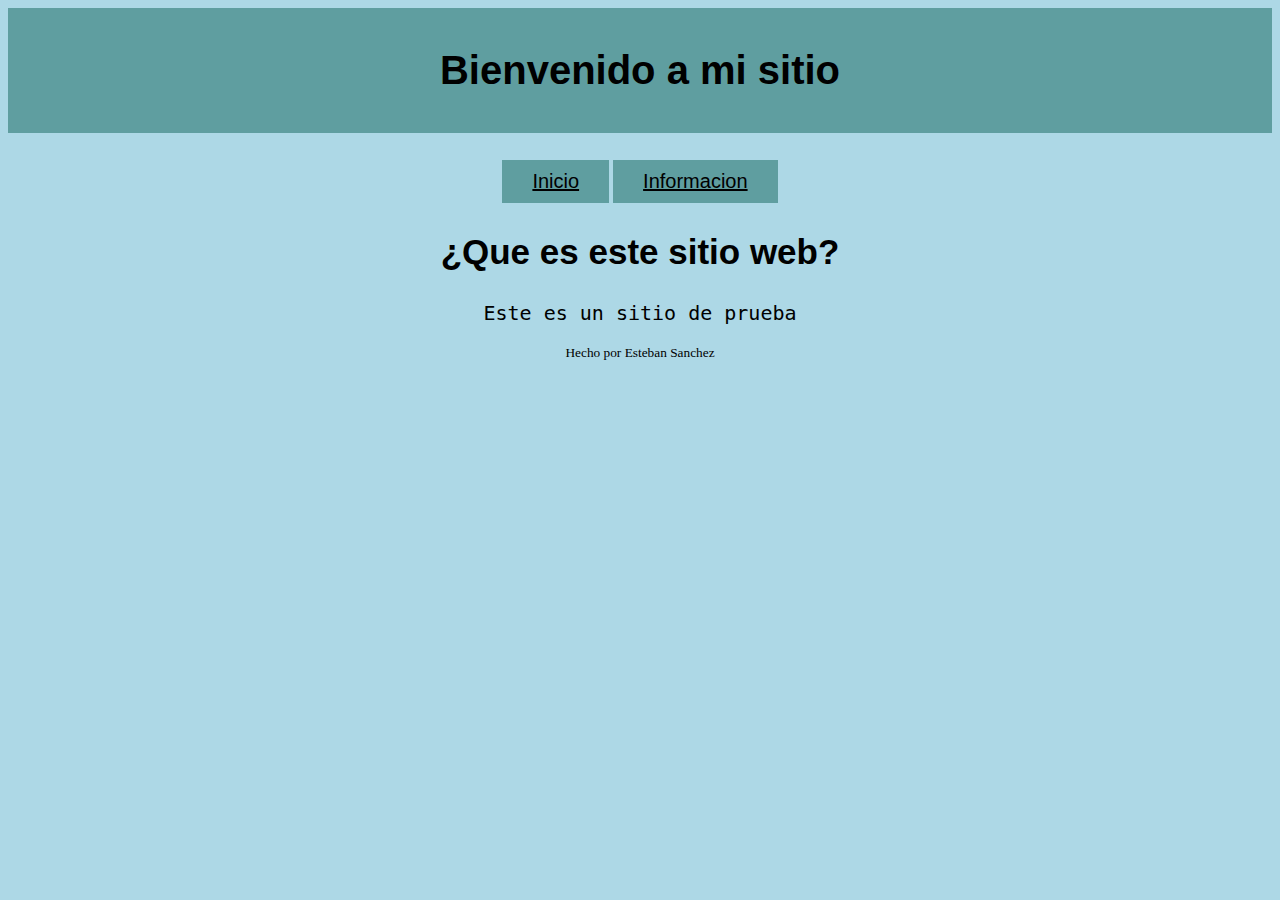
==== html/index.html @ dc1ff324 "agregado pagina web" ====
<html>
    <head>
        <link rel="stylesheet" href="css/css1.css">
        <title>Sitio Web Basico</title>
    </head>
    <body bgcolor="lightblue">
        <center>
        <header>
            <div id = "title">
                <h1>Bienvenido a mi sitio</h1>
            </div>        
        </header>
        
        <nav>
            <div id = "nav">
            <a href="index.html">Inicio</a>
            <a href="info.html">Informacion</a>
            </div>
        </nav>
        <section>
            <article>
                <div id = "text">
                    <h2>¿Que es este sitio web?</h2>
                    <p> Este es un sitio de prueba</p>
                </div>
            </article>
        </section>
        <footer>
            <small>Hecho por Esteban Sanchez</small>
        </footer>
        </center>
    </body>
</html>
---- html/css/css1.css ----
#title h1{
    font-family:sans-serif;
    font-size:40px;
    background-color:cadetblue;
    padding: 40px 50px;

}

#nav a{
    display: inline-block;
    font-family:sans-serif;
    font-size: 20px;
    background-color: cadetblue;
    color:black;
    padding: 10px 30px;
}

#nav :hover{
background-color:rgb(6, 181, 187);
}

#text h2{
    font-size: 35px;
    font-family: 'Lucida Sans', 'Lucida Sans Regular', 'Lucida Grande', 'Lucida Sans Unicode', Geneva, Verdana, sans-serif;
}

#text p{
    font-size: 20px;
    font-family: monospace;
}
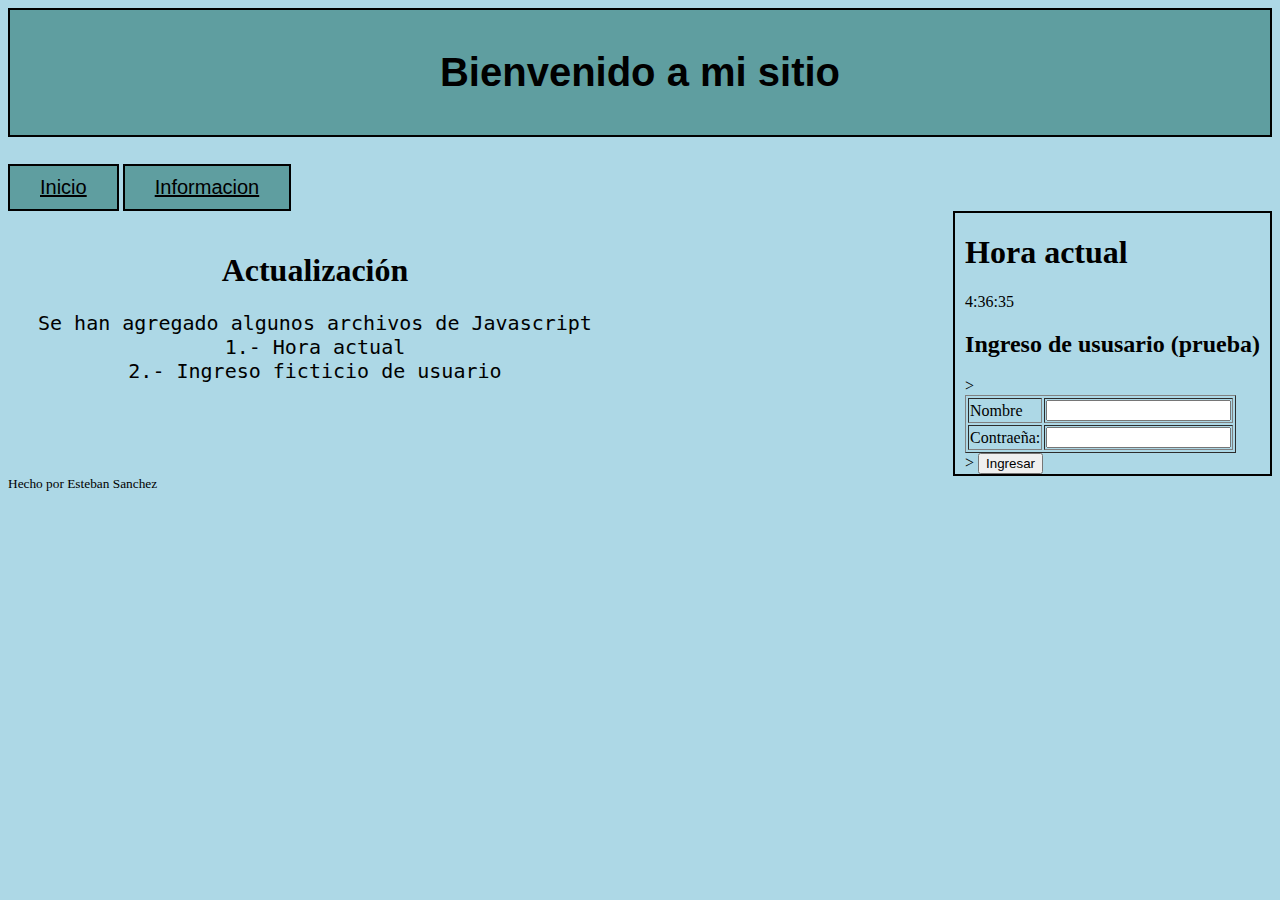
==== commit e0cda707: "Ahora con un par de ejemplos en javascript" ====
--- a/html/index.html
+++ b/html/index.html
@@ -1,33 +1,53 @@
 <html>
     <head>
         <link rel="stylesheet" href="css/css1.css">
+        <script type="text/javascript" src="javascript/ventanas.js"></script>
         <title>Sitio Web Basico</title>
     </head>
     <body bgcolor="lightblue">
+        <header>
         <center>
-        <header>
             <div id = "title">
                 <h1>Bienvenido a mi sitio</h1>
-            </div>        
-        </header>
-        
+            </div>      
+        </center>  
         <nav>
             <div id = "nav">
             <a href="index.html">Inicio</a>
             <a href="info.html">Informacion</a>
             </div>
         </nav>
+        <aside>
+            <div id = "right">
+                <h1>Hora actual</h1>
+                <script src="javascript/hora.js">
+                </script>
+                <h2>Ingreso de ususario (prueba) </h2>>
+                <table border="1">
+                    <tr><td>Nombre</td><td><input type="text" name="user" id=user> <br></td></tr>
+                    <tr><td>Contraeña:</td><td><input type="password" name="pass" id=pass></td></tr>
+                </table>>
+                <button onclick="acceso()">Ingresar</button>
+            </div>
+        </aside>
         <section>
+            <div id = "seccion">
             <article>
+                <center>
                 <div id = "text">
-                    <h2>¿Que es este sitio web?</h2>
-                    <p> Este es un sitio de prueba</p>
+                    <h1>Actualización</h1>
+                    <p>Se han agregado algunos archivos de Javascript <br>
+                    1.- Hora actual <br>
+                    2.- Ingreso ficticio de usuario</p>
                 </div>
+                </center>
             </article>
+            </div>
         </section>
         <footer>
+            <div id = "pie">
             <small>Hecho por Esteban Sanchez</small>
+            </div>
         </footer>
-        </center>
     </body>
 </html>--- a/html/css/css1.css
+++ b/html/css/css1.css
@@ -2,8 +2,8 @@
     font-family:sans-serif;
     font-size:40px;
     background-color:cadetblue;
-    padding: 40px 50px;
-
+    border: 2px solid black;
+    padding: 40px 300px;
 }
 
 #nav a{
@@ -12,6 +12,7 @@
     font-size: 20px;
     background-color: cadetblue;
     color:black;
+    border: 2px solid black;
     padding: 10px 30px;
 }
 
@@ -20,11 +21,26 @@
 }
 
 #text h2{
-    font-size: 35px;
+    font-size: 30px;
     font-family: 'Lucida Sans', 'Lucida Sans Regular', 'Lucida Grande', 'Lucida Sans Unicode', Geneva, Verdana, sans-serif;
 }
 
 #text p{
     font-size: 20px;
     font-family: monospace;
-}+}
+
+#seccion {
+    float: left;
+    padding: 20px 30px;
+}
+
+#right {
+    border: 2px solid black;
+    padding: 0px 10px;
+    float: right; 
+}
+
+#pie{
+    clear: both;
+}
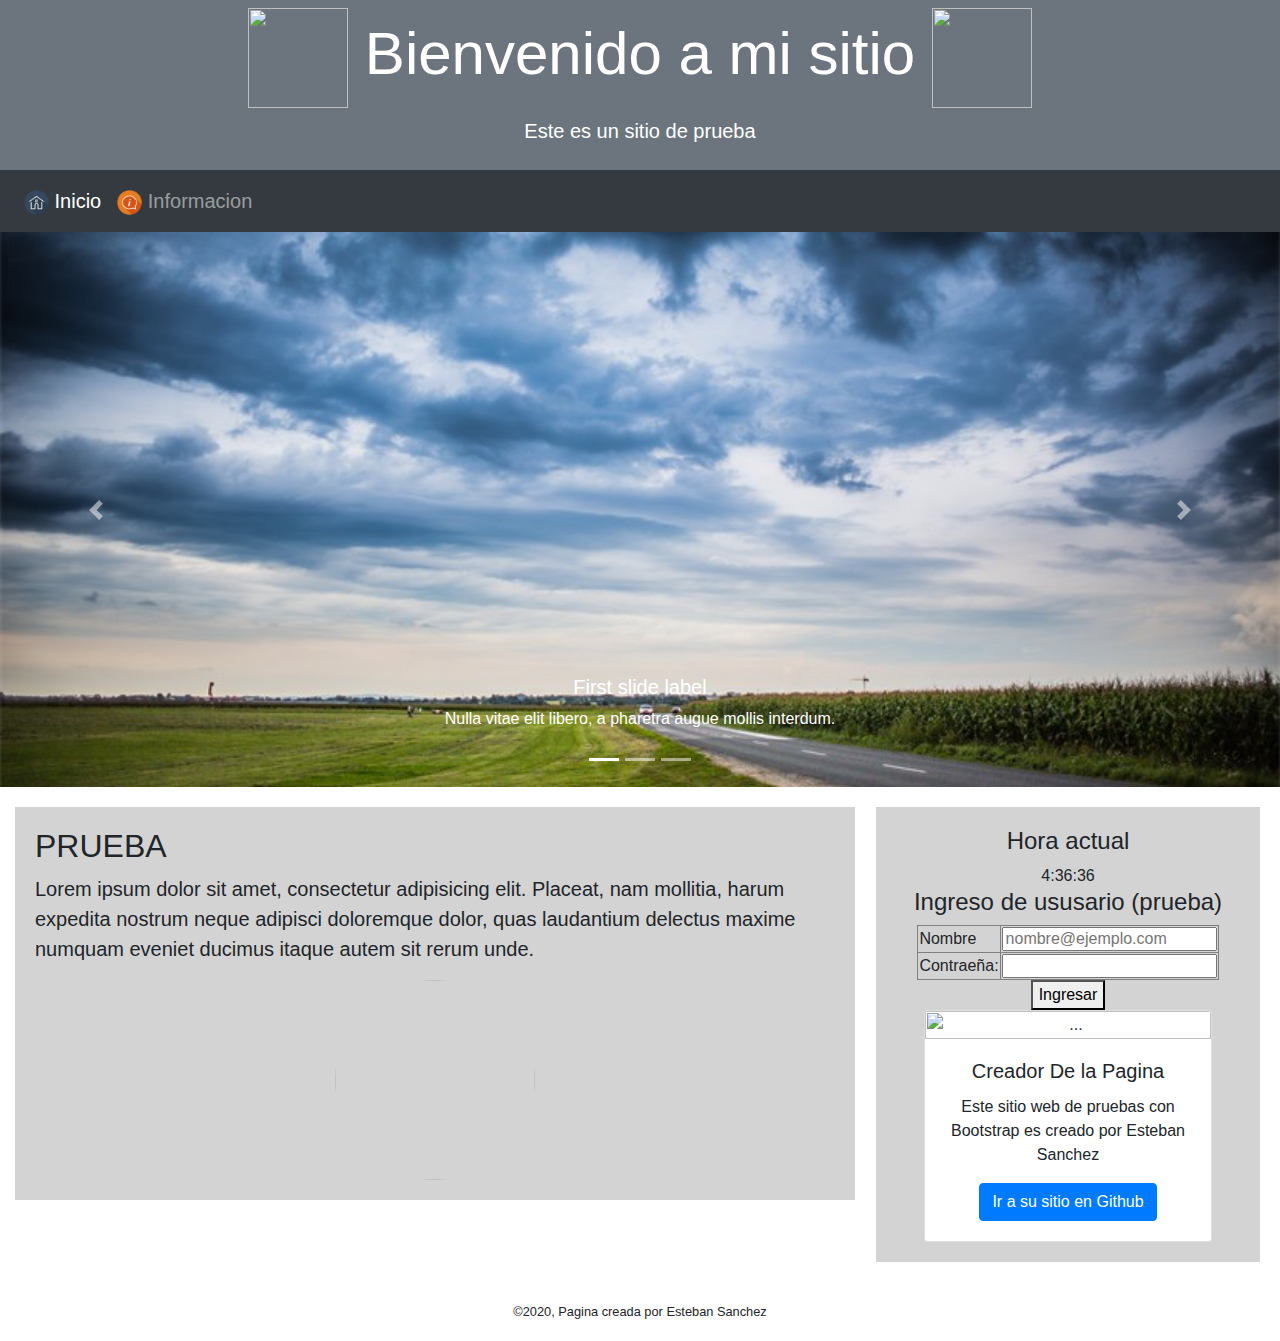
==== commit 7560e3a0: "Actualización con Bootstrap" ====
--- a/html/index.html
+++ b/html/index.html
@@ -2,51 +2,116 @@
     <head>
         <link rel="stylesheet" href="css/css1.css">
         <script type="text/javascript" src="javascript/ventanas.js"></script>
+        <link rel="stylesheet" href="css/bootstrap.min.css">
+        <script src="https://code.jquery.com/jquery-3.4.1.slim.min.js" integrity="sha384-J6qa4849blE2+poT4WnyKhv5vZF5SrPo0iEjwBvKU7imGFAV0wwj1yYfoRSJoZ+n" crossorigin="anonymous"></script>
         <title>Sitio Web Basico</title>
+        <script src="javascript/bootstrap.min.js"></script>
     </head>
-    <body bgcolor="lightblue">
-        <header>
-        <center>
-            <div id = "title">
-                <h1>Bienvenido a mi sitio</h1>
-            </div>      
-        </center>  
+    <body>
+        <header class = "container-fluid bg-secondary py-2", id = "title">
+            <div class = "container text-white">
+                <h1 class = "display-1">
+                    <img src="https://i.ya-webdesign.com/images/will-smith-head-png.png" id="img2">
+                        Bienvenido a mi sitio
+                    <img src="https://i.ya-webdesign.com/images/will-smith-head-png.png" id="img2">
+                </h1>
+                <p class = "lead">Este es un sitio de prueba</p>
+            </div>       
+        </header>
         <nav>
-            <div id = "nav">
-            <a href="index.html">Inicio</a>
-            <a href="info.html">Informacion</a>
+            <div class="navbar navbar-expand-lg navbar-dark bg-dark", id="nav">
+            <ul class="navbar-nav mr-auto">
+                <li class="nav-item active">
+                <a class="nav-link" href="index.html">
+                    <img src="icon/iconfinder-home-4341294_120570.png" id="iconav">
+                    Inicio
+                    <span class="sr-only">(current)</span></a>
+                </li>
+                <li class="nav-item">
+                <a class="nav-link" href="info.html">
+                    <img src="icon/iconfinder-info-4341298_120528.png" id="iconav">
+                    Informacion</a>
+                </li>
+            </ul>
             </div>
         </nav>
+
+        <div id="carouselExampleCaptions" class="carousel slide" data-ride="carousel">
+            <ol class="carousel-indicators">
+              <li data-target="#carouselExampleCaptions" data-slide-to="0" class="active"></li>
+              <li data-target="#carouselExampleCaptions" data-slide-to="1"></li>
+              <li data-target="#carouselExampleCaptions" data-slide-to="2"></li>
+            </ol>
+            <div class="carousel-inner">
+              <div class="carousel-item active">
+                <img src="img/picjumbo.com_hanv9909.jpg" class="d-block w-100" alt="...">
+                <div class="carousel-caption d-none d-md-block">
+                  <h5>First slide label</h5>
+                  <p>Nulla vitae elit libero, a pharetra augue mollis interdum.</p>
+                </div>
+              </div>
+              <div class="carousel-item">
+                <img src="img/hongkong1081704.jpg" class="d-block w-100" alt="...">
+                <div class="carousel-caption d-none d-md-block">
+                  <h5>Second slide label</h5>
+                  <p>Lorem ipsum dolor sit amet, consectetur adipiscing elit.</p>
+                </div>
+              </div>
+              <div class="carousel-item">
+                <img src="img/shanghai.jpg" class="d-block w-100" alt="...">
+                <div class="carousel-caption d-none d-md-block">
+                  <h5>Third slide label</h5>
+                  <p>Praesent commodo cursus magna, vel scelerisque nisl consectetur.</p>
+                </div>
+              </div>
+            </div>
+            <a class="carousel-control-prev" href="#carouselExampleCaptions" role="button" data-slide="prev">
+              <span class="carousel-control-prev-icon" aria-hidden="true"></span>
+              <span class="sr-only">Previous</span>
+            </a>
+            <a class="carousel-control-next" href="#carouselExampleCaptions" role="button" data-slide="next">
+              <span class="carousel-control-next-icon" aria-hidden="true"></span>
+              <span class="sr-only">Next</span>
+            </a>
+          </div>
+
         <aside>
             <div id = "right">
-                <h1>Hora actual</h1>
+                <h4>Hora actual</h4>
                 <script src="javascript/hora.js">
                 </script>
-                <h2>Ingreso de ususario (prueba) </h2>>
+                <h4>Ingreso de ususario (prueba) </h4>
+                <center>
                 <table border="1">
-                    <tr><td>Nombre</td><td><input type="text" name="user" id=user> <br></td></tr>
+                    <tr><td>Nombre</td><td><input type="text" name="user" id=user placeholder="nombre@ejemplo.com"> <br></td></tr>
                     <tr><td>Contraeña:</td><td><input type="password" name="pass" id=pass></td></tr>
-                </table>>
+                </table>
                 <button onclick="acceso()">Ingresar</button>
+            <div class="card" style="width: 18rem;">
+                <img src="https://avatars0.githubusercontent.com/u/51241959?s=460&v=4" class="card-img-top" alt="...">
+                <div class="card-body">
+                  <h5 class="card-title">Creador De la Pagina</h5>
+                  <p class="card-text">Este sitio web de pruebas con Bootstrap es creado por Esteban Sanchez</p>
+                  <a href="https://github.com/Estebandido20XX" class="btn btn-primary">Ir a su sitio en Github</a>
+                </div>
+              </div>
             </div>
+        </center>
         </aside>
-        <section>
-            <div id = "seccion">
-            <article>
-                <center>
-                <div id = "text">
-                    <h1>Actualización</h1>
-                    <p>Se han agregado algunos archivos de Javascript <br>
-                    1.- Hora actual <br>
-                    2.- Ingreso ficticio de usuario</p>
+
+        <section class="container-fluid", id="seccion">
+            <article class ="container", id="article">
+                <div>
+                    <h2>PRUEBA</h2>
+                    <p class="lead">Lorem ipsum dolor sit amet, consectetur adipisicing elit. Placeat, nam mollitia, harum expedita nostrum neque adipisci doloremque dolor, quas laudantium delectus maxime numquam eveniet ducimus itaque autem sit rerum unde.</p>
+                    <center><img src="https://media.metrolatam.com/2019/10/16/18ps27-638137169a2d73f9f63481c115a7f092.jpg" class="rounded-pill", id="img1"><center>
                 </div>
-                </center>
             </article>
-            </div>
         </section>
-        <footer>
+        
+        <footer class="container">
             <div id = "pie">
-            <small>Hecho por Esteban Sanchez</small>
+            <small>&copy;2020, Pagina creada por Esteban Sanchez</small>
             </div>
         </footer>
     </body>
--- a/html/css/css1.css
+++ b/html/css/css1.css
@@ -1,24 +1,19 @@
 #title h1{
-    font-family:sans-serif;
-    font-size:40px;
-    background-color:cadetblue;
-    border: 2px solid black;
-    padding: 40px 300px;
+    font-family: Tahoma, Geneva, Verdana, sans-serif;
+    font-size: 60px;
+    text-align: center;
+}
+
+#title p{
+    font-size: 20px;
+    text-align: center;    
 }
 
 #nav a{
-    display: inline-block;
     font-family:sans-serif;
     font-size: 20px;
-    background-color: cadetblue;
-    color:black;
-    border: 2px solid black;
-    padding: 10px 30px;
 }
 
-#nav :hover{
-background-color:rgb(6, 181, 187);
-}
 
 #text h2{
     font-size: 30px;
@@ -31,16 +26,43 @@
 }
 
 #seccion {
-    float: left;
-    padding: 20px 30px;
+    width: 68%;
+    margin: 20px 0px;
+    text-align: left;
+}
+
+#article{
+    background-color: lightgray;
+    border: 0,5px solid black;
+    padding: 20px;
+    margin-bottom: 15px;
+
 }
 
 #right {
-    border: 2px solid black;
-    padding: 0px 10px;
+    text-align: center;
+    width: 30%;
+    margin: 20px;
+    background-color: lightgray;
     float: right; 
+    padding: 20px;
 }
 
 #pie{
     clear: both;
+    padding: 20px 0px;
+    text-align: center;
 }
+
+#img1{
+    display: inline-block;
+    width :200px;
+}
+
+#img2{
+    width: 100px;
+}
+
+#iconav{
+    width: 25px;
+}